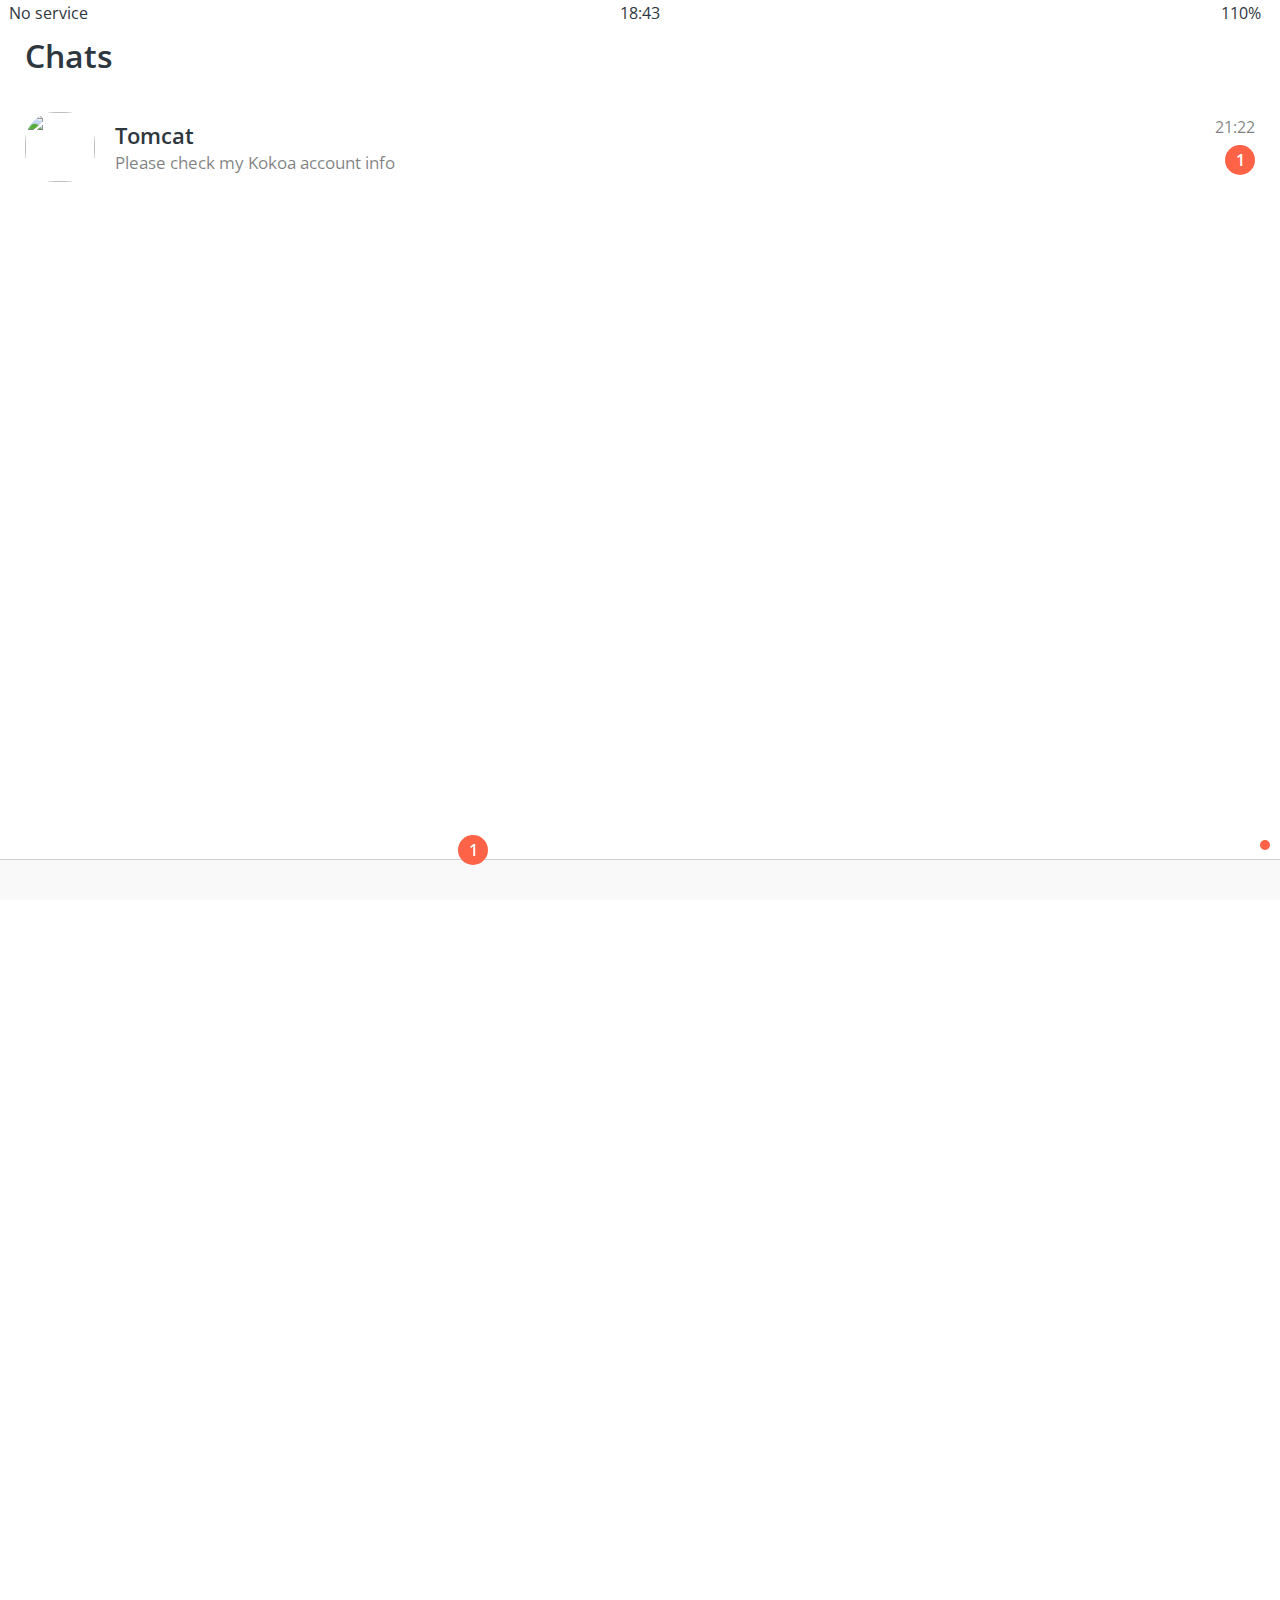
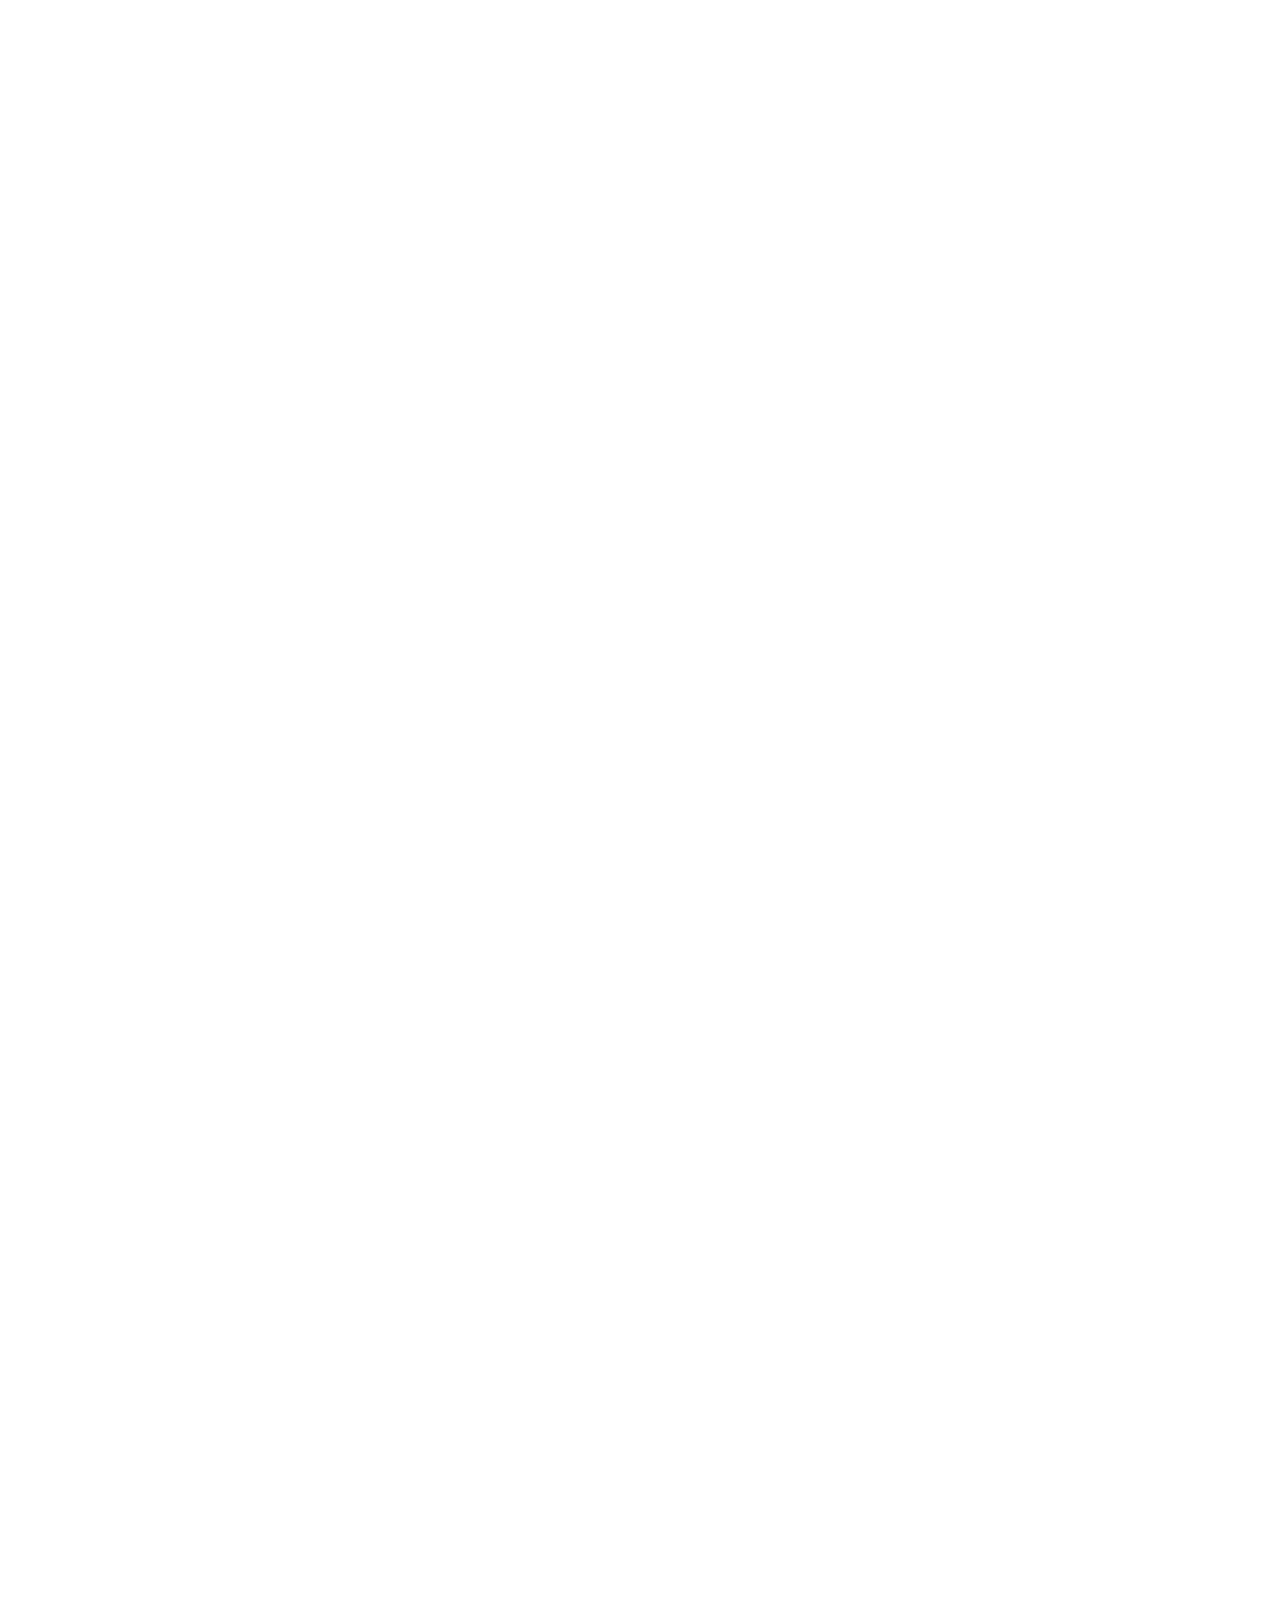
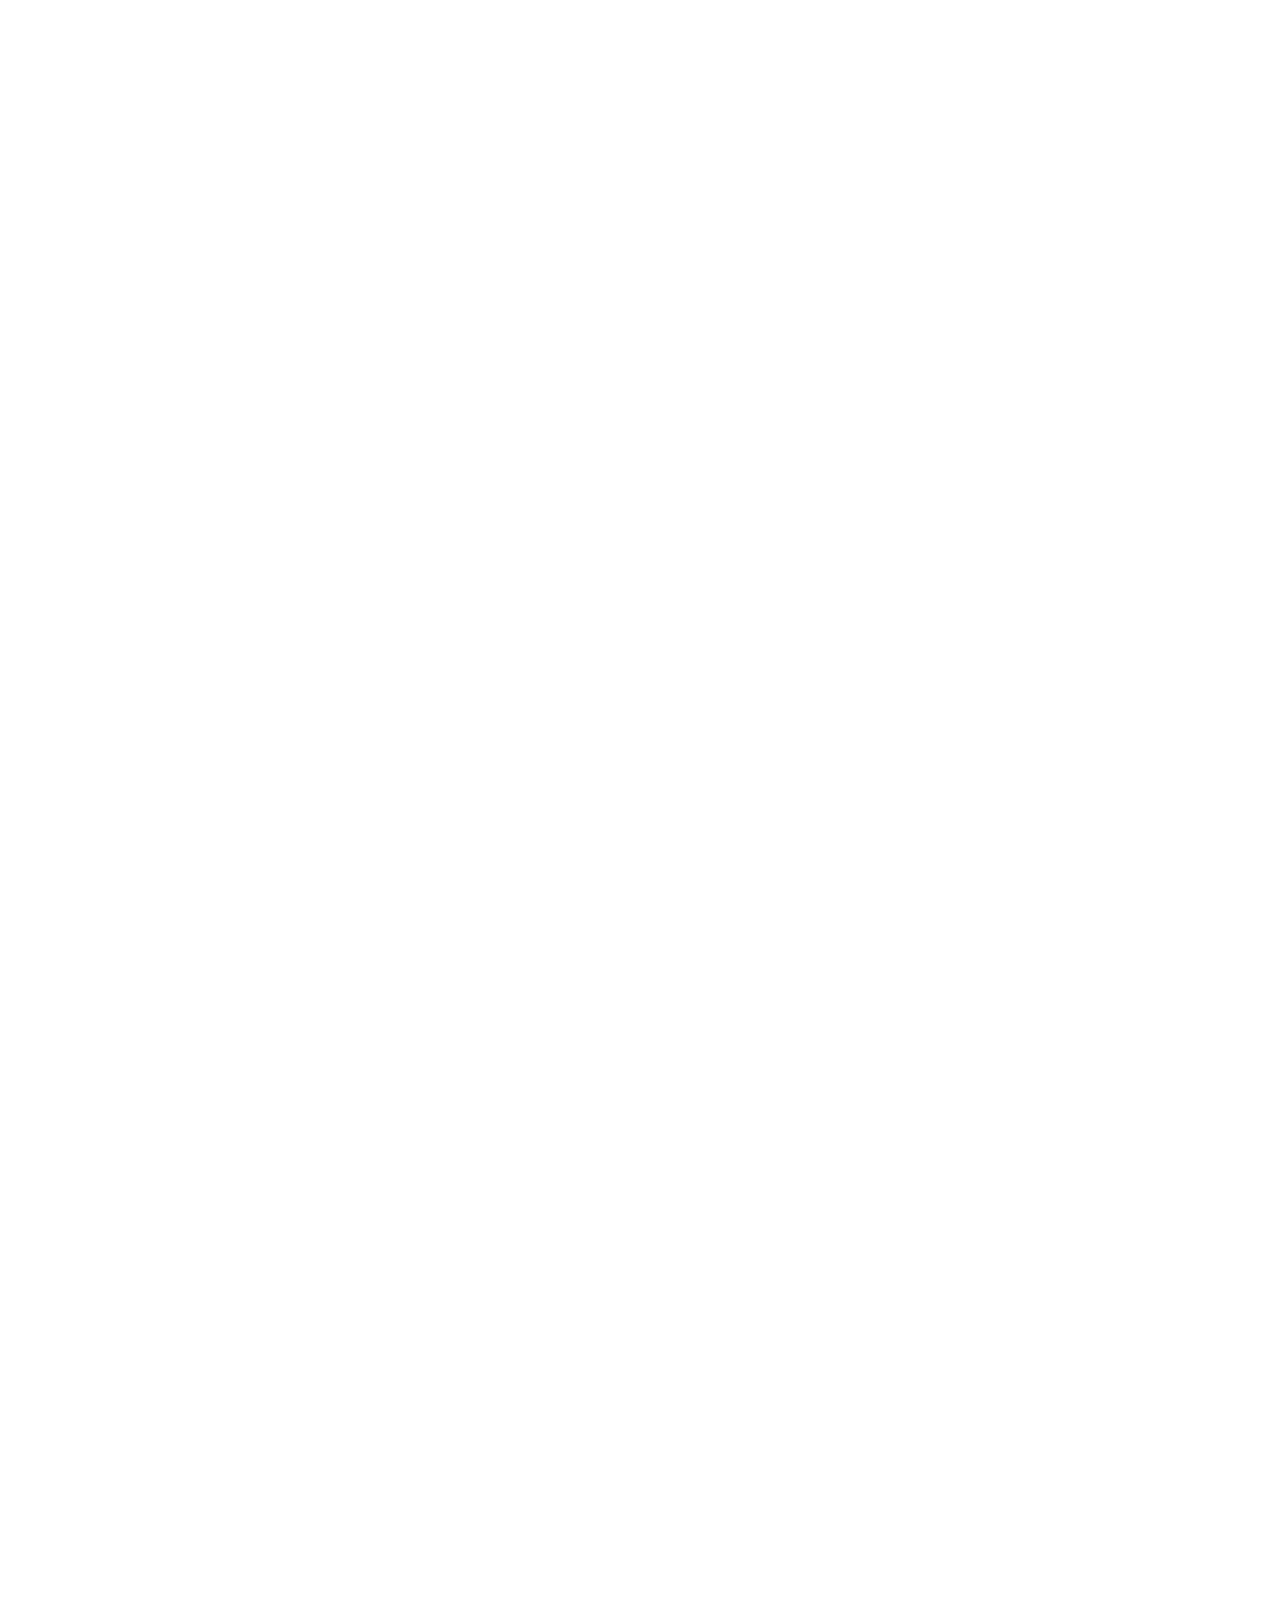
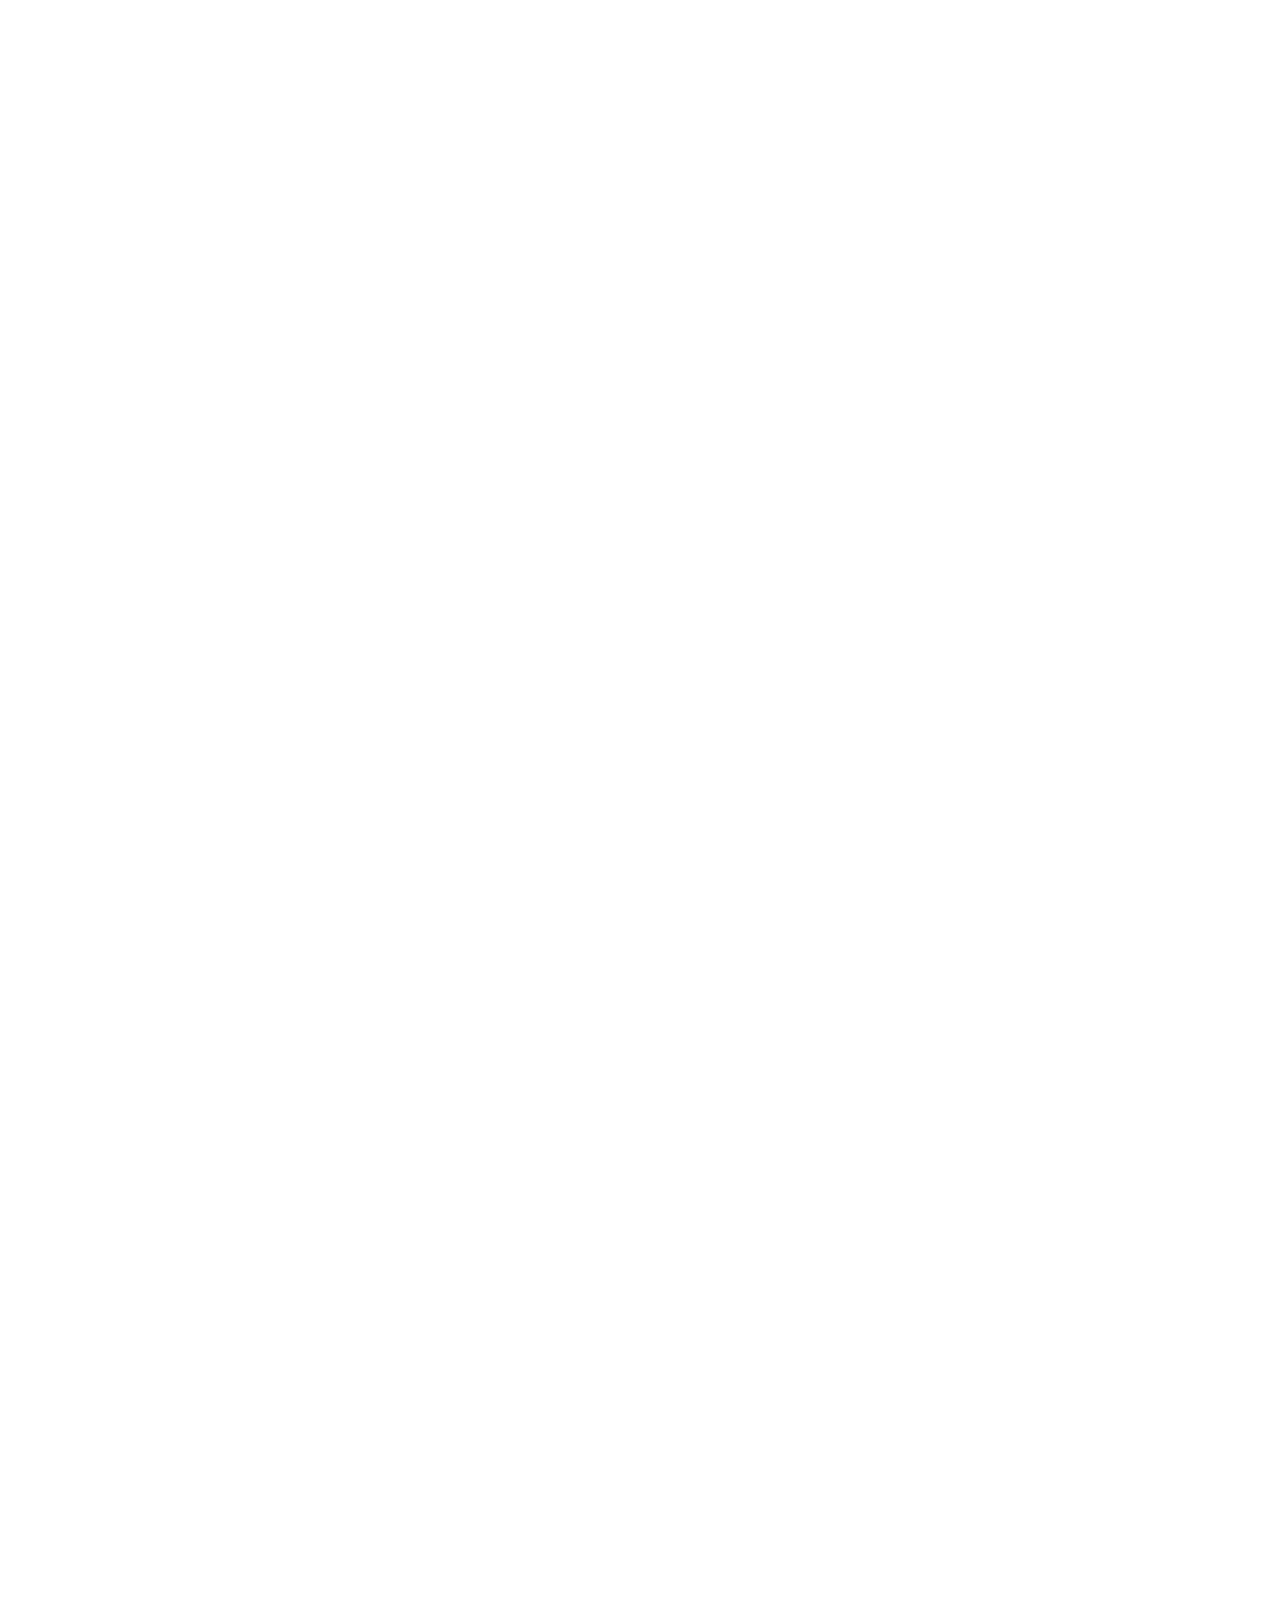
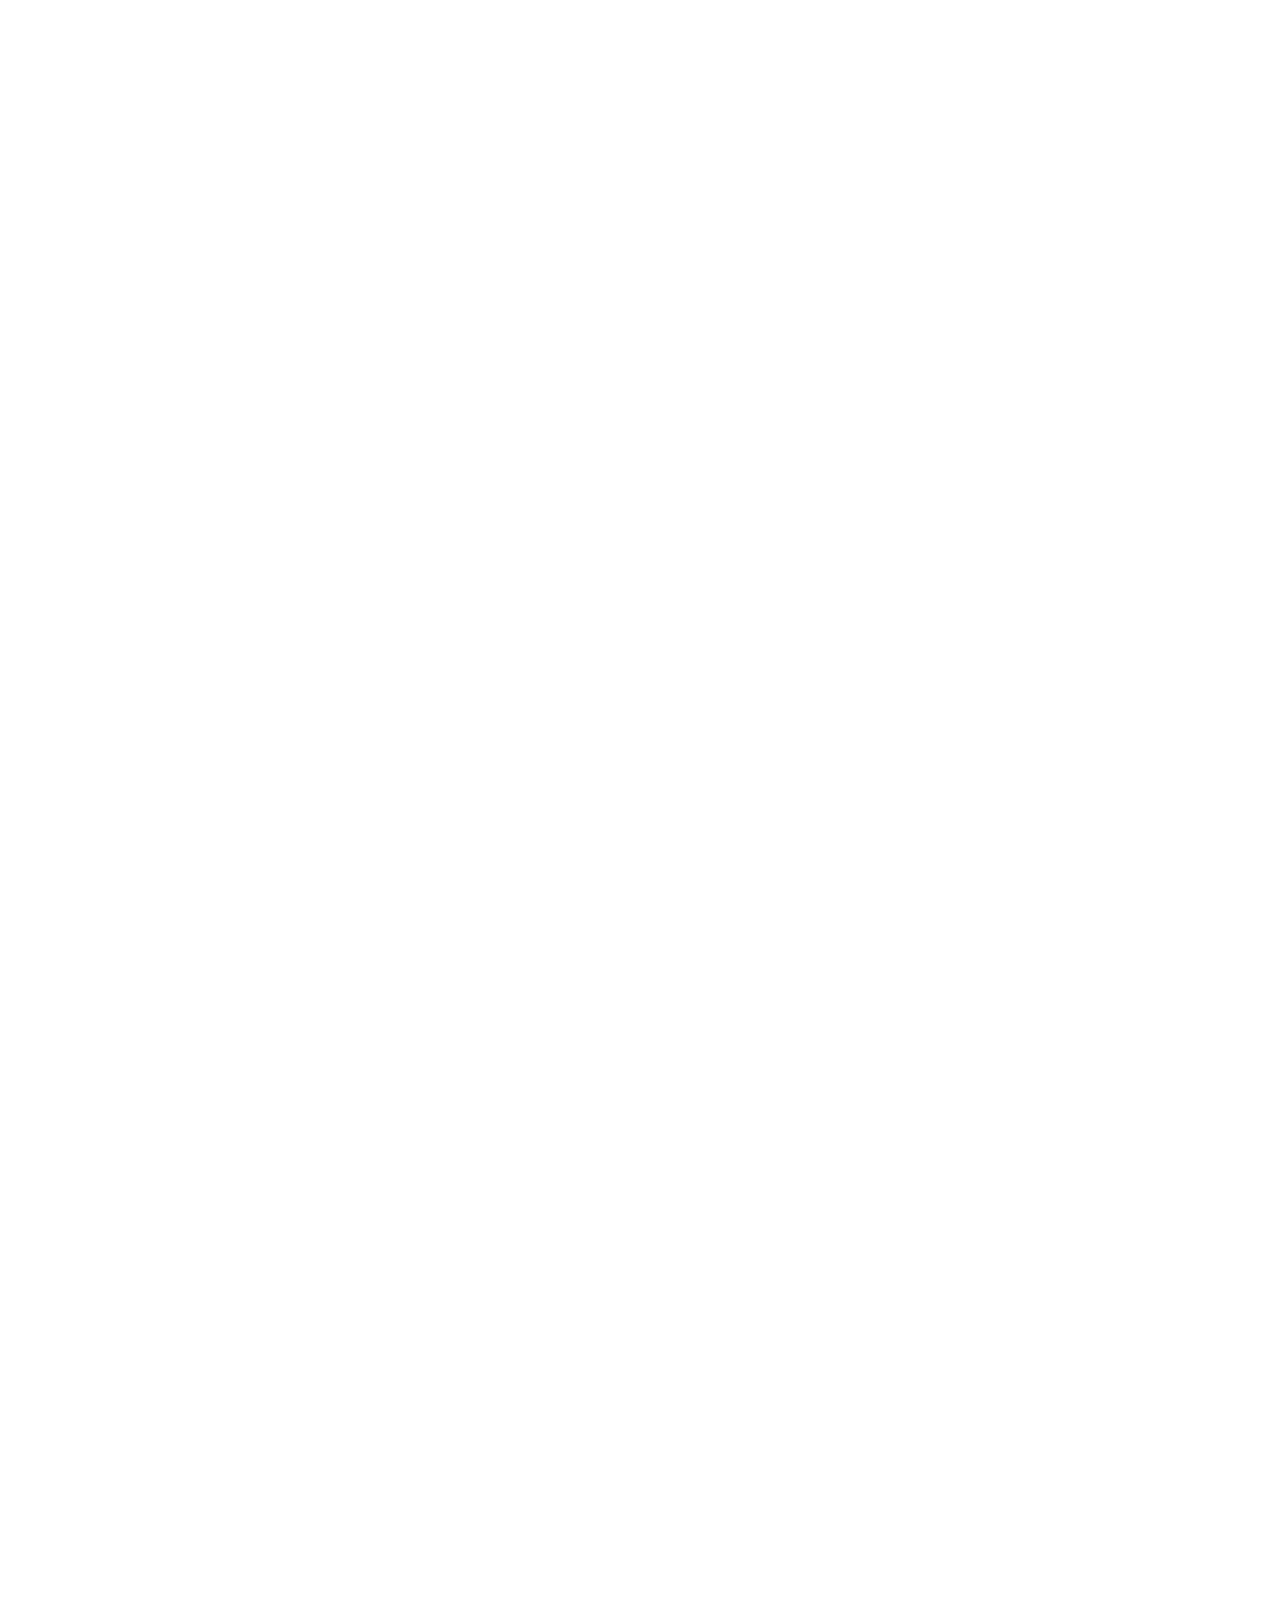
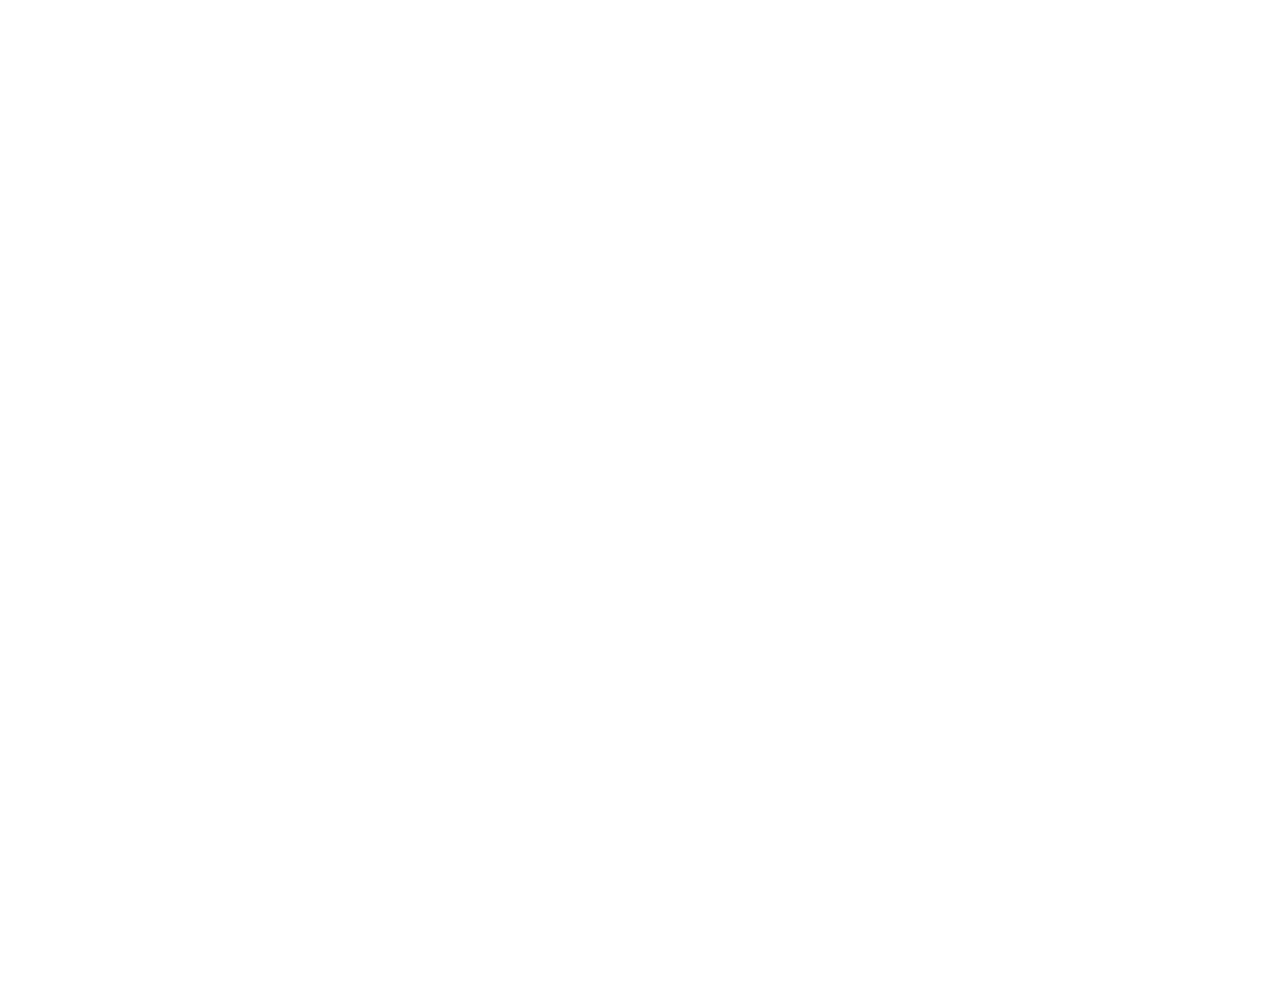
==== chats.html @ 16021a65 "chat window created" ====
<!DOCTYPE html>
<html lang="en">
    <head>
        <link rel="stylesheet" href="css/styles.css">
        <meta charset="UTF-8">
        <meta http-equiv="X-UA-Compatible" content="IE=edge">
        <meta name="viewport" content="width=device-width, initial-scale=1.0">
        <title>Chats - Kokoa talk</title>
    </head>
<body>
    <div class="status-bar">
        <div class="status-bar__column">
            <span>No service</span>
            <i class="fas fa-wifi"></i>
        </div>
        <div class="status-bar__column">
            <span>18:43</span>
        </div>
        <div class="status-bar__column">
            <span>110%</span>
            <i class="fas fa-battery-full fa-2x"></i>
            <i class="fas fa-bolt"></i>
        </div>
    </div>
    <header class="screen-header">
        <h1 class="screen-header__title">Chats</h1>
        <div class="screen-header__icons">
            <span><i class="fas fa-search fa-lg"></i></span>
            <span><i class="far fa-comment-dots fa-lg"></i></span>
            <span><i class="fas fa-music fa-lg"></i></span>
            <span><i class="fas fa-cog fa-lg"></i></span>
        </div>
    </header>
    <main class="main-screen">
        <div class="user-component">
            <div class="user-component__column">
                <img src="https://avatars.githubusercontent.com/u/97436830?v=4" class="user-component__avatar user-component__avatar" />
                <div class="user-component__text">
                    <h4 class="user-component__title">Tomcat</h4>
                    <h6 class="user-component__subtitle">Please check my Kokoa account info</h6>
                </div>
            </div>
            <div class="user-component__column">
                <span class="user-component__time">21:22</span>
                <div class="badge">1</div>
            </div>
        </div>
    </main>
    <nav class="nav">
        <ul class="nav__list">
            <li class="nav__btn">
                <a class="nav__link" href="friends.html">
                    <i class="far fa-user fa-2x"></i>
                </a>
            </li>
            <li class="nav__btn">
                <a class="nav__link" href="chats.html">
                    <span class="nav__notification badge">1</span>
                    <i class="fas fa-comment fa-2x"></i>
                </a>
            </li>
            <li class="nav__btn">
                <a class="nav__link" href="find.html">
                    <i class="fas fa-search fa-2x"></i></i>
                </a>
            </li>
            <li class="nav__btn">
                <a class="nav__link" href="more.html">
                    <span class="nav__notification-dot"></span>
                    <i class="fas fa-ellipsis-h fa-2x"></i>
                </a>
            </li>
        </ul>
    </nav>
    <script 
        src="https://kit.fontawesome.com/6478f529f2.js"
        crossorigin="anonymous"
    ></script>
</body>
</html>
---- css/styles.css ----
@import url('https://fonts.googleapis.com/css2?family=Caramel&family=MuseoModerno:ital,wght@1,100&family=Open+Sans:wght@400;600&display=swap');

@import "reset.css";
@import "variables.css";

/* Components */
@import "components/status-bar.css";
@import "components/nav-bar.css";
@import "components/screen-header.css";
@import "components/user-component.css";
@import "components/badge.css";

/* Screens */
@import "screens/login.css";
@import "screens/friends.css";


body {
    color: #2e363e;
    font-family: 'Open Sans', sans-serif;
    height: 1000vh;
}
.main-screen {
    padding: 0px var(--horizontal-space);
}
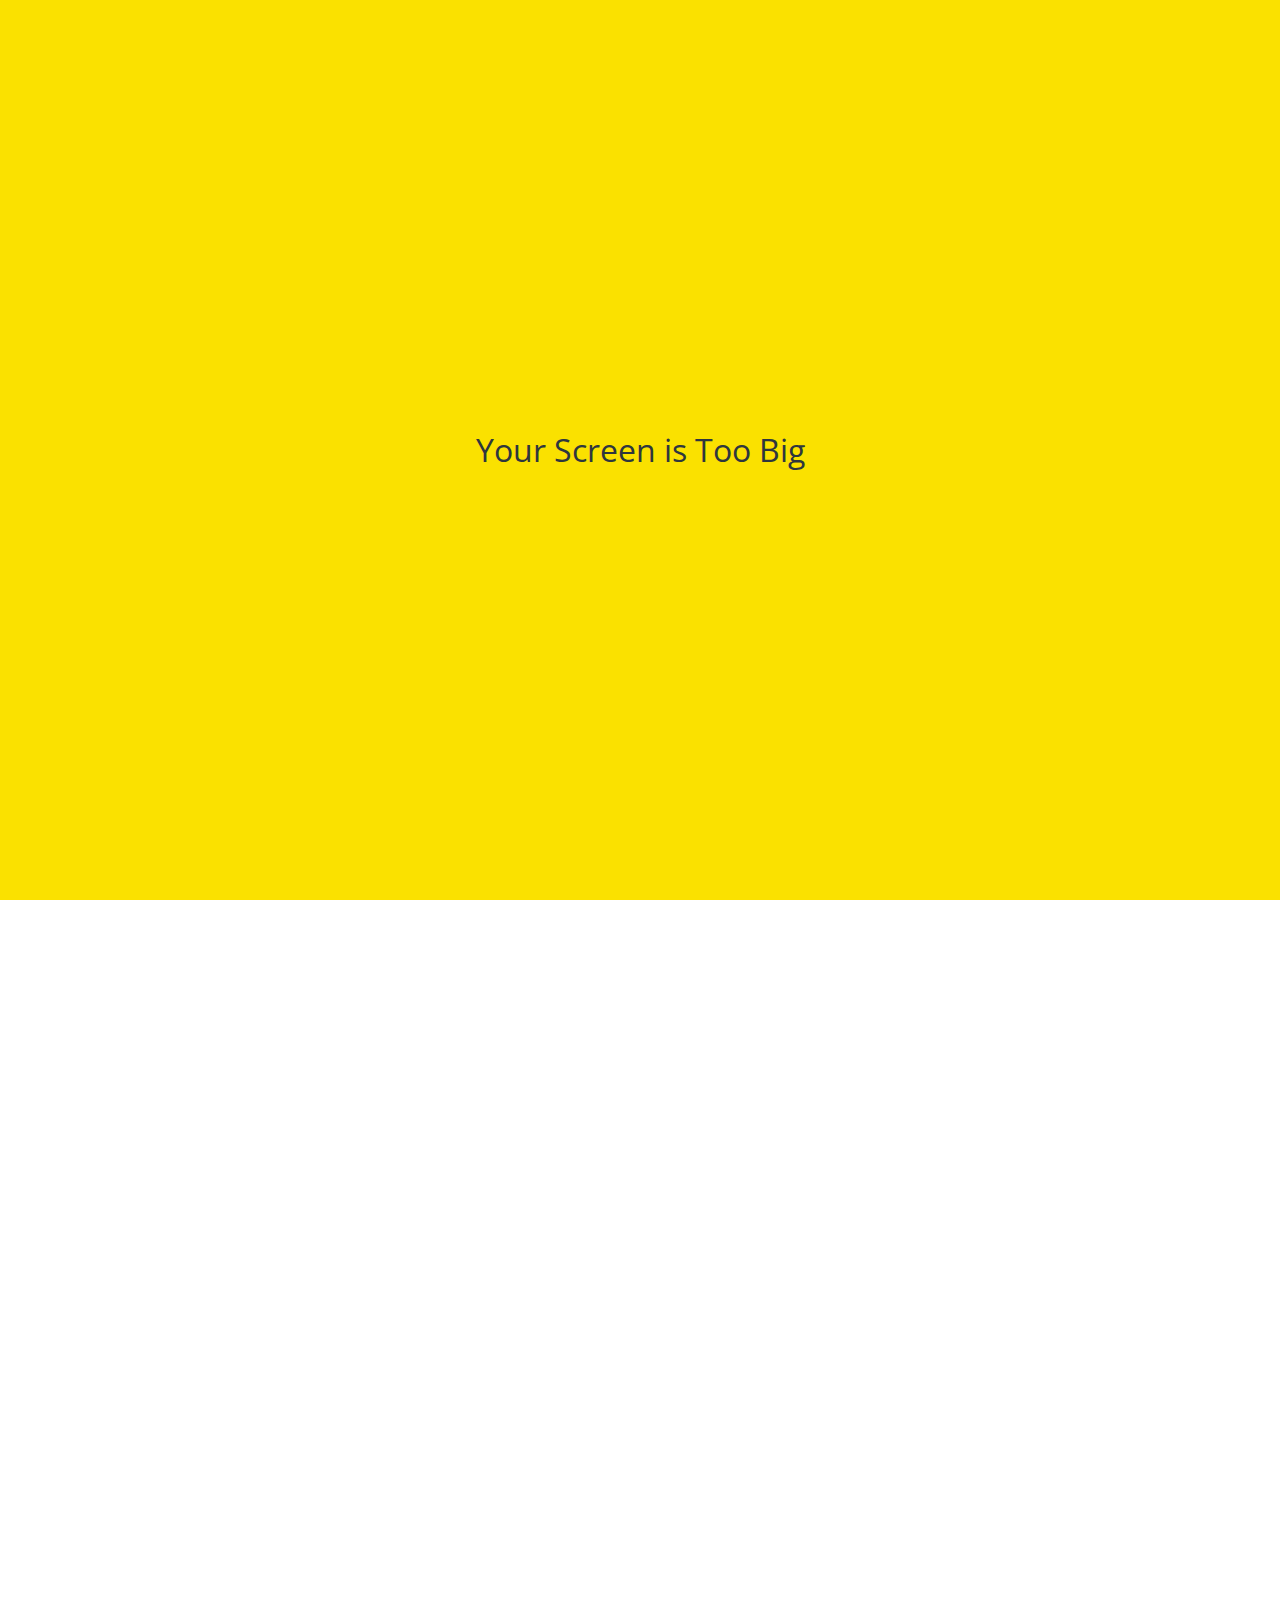
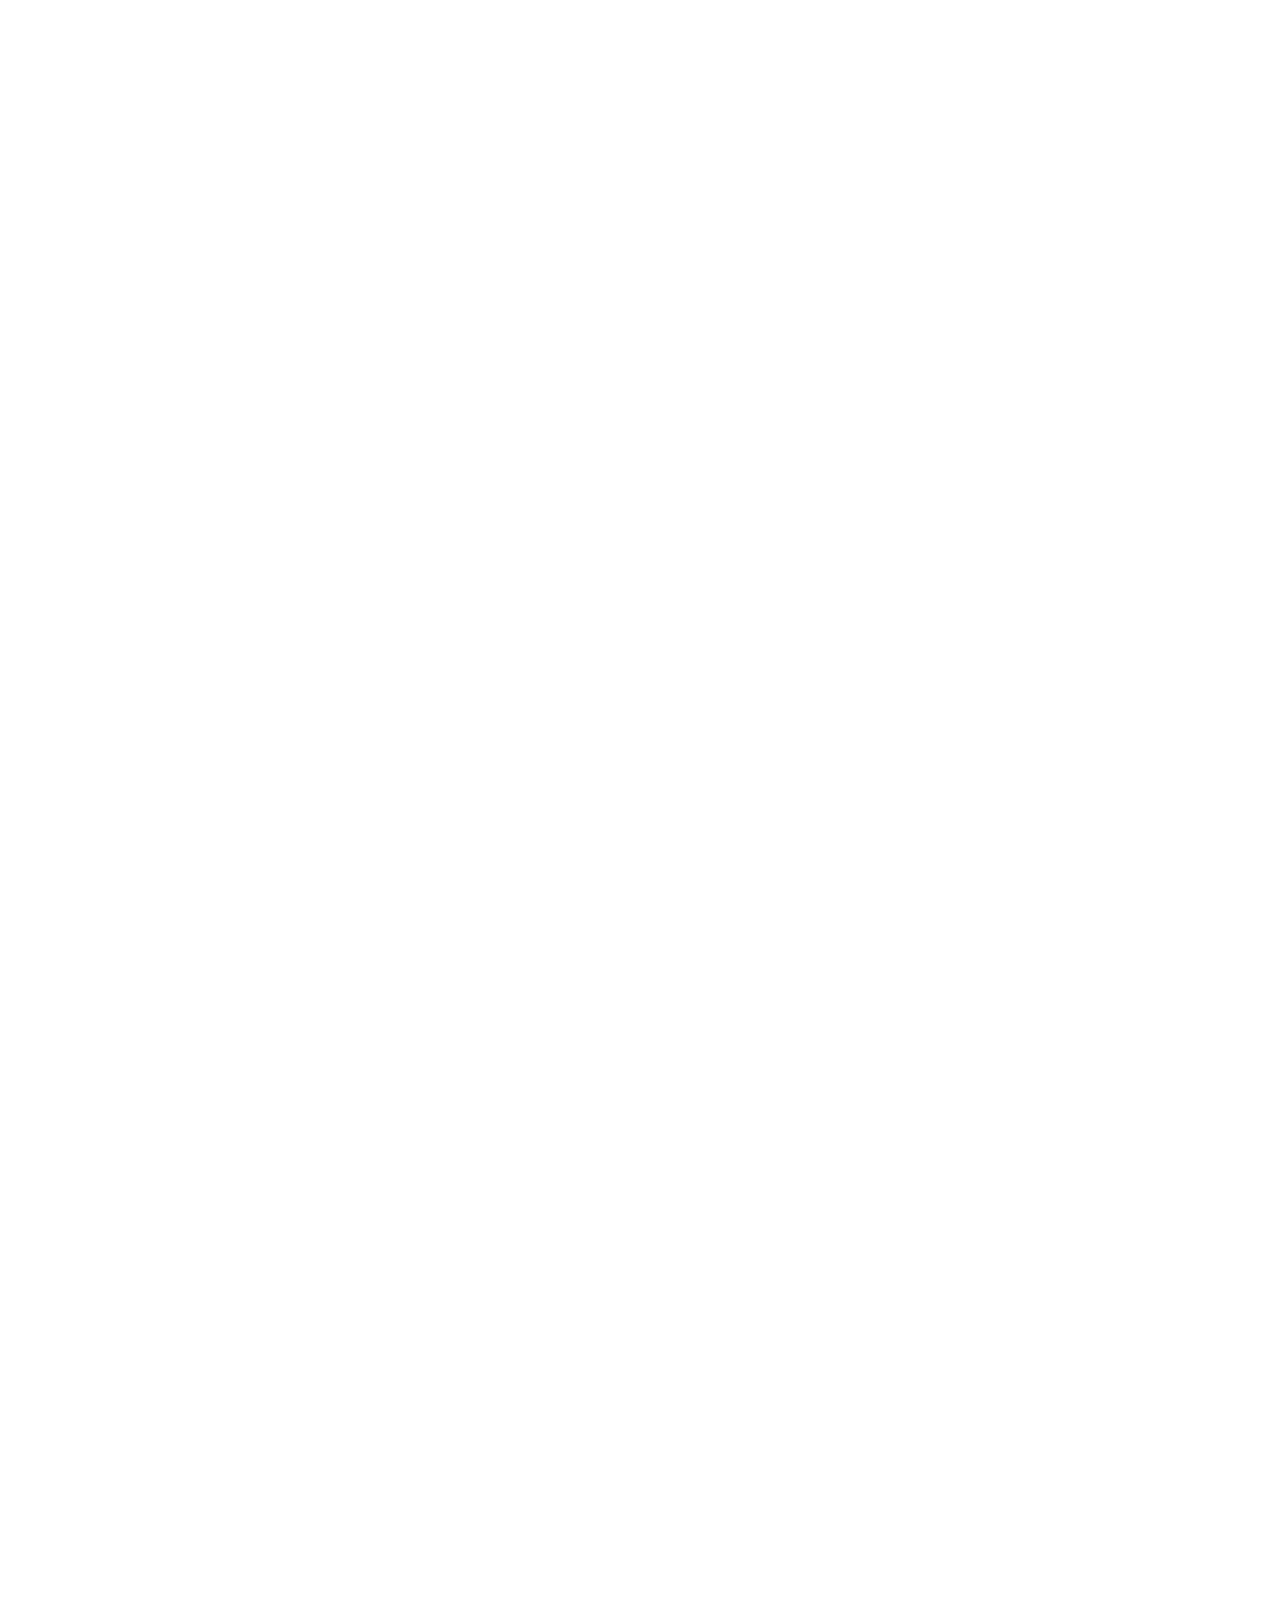
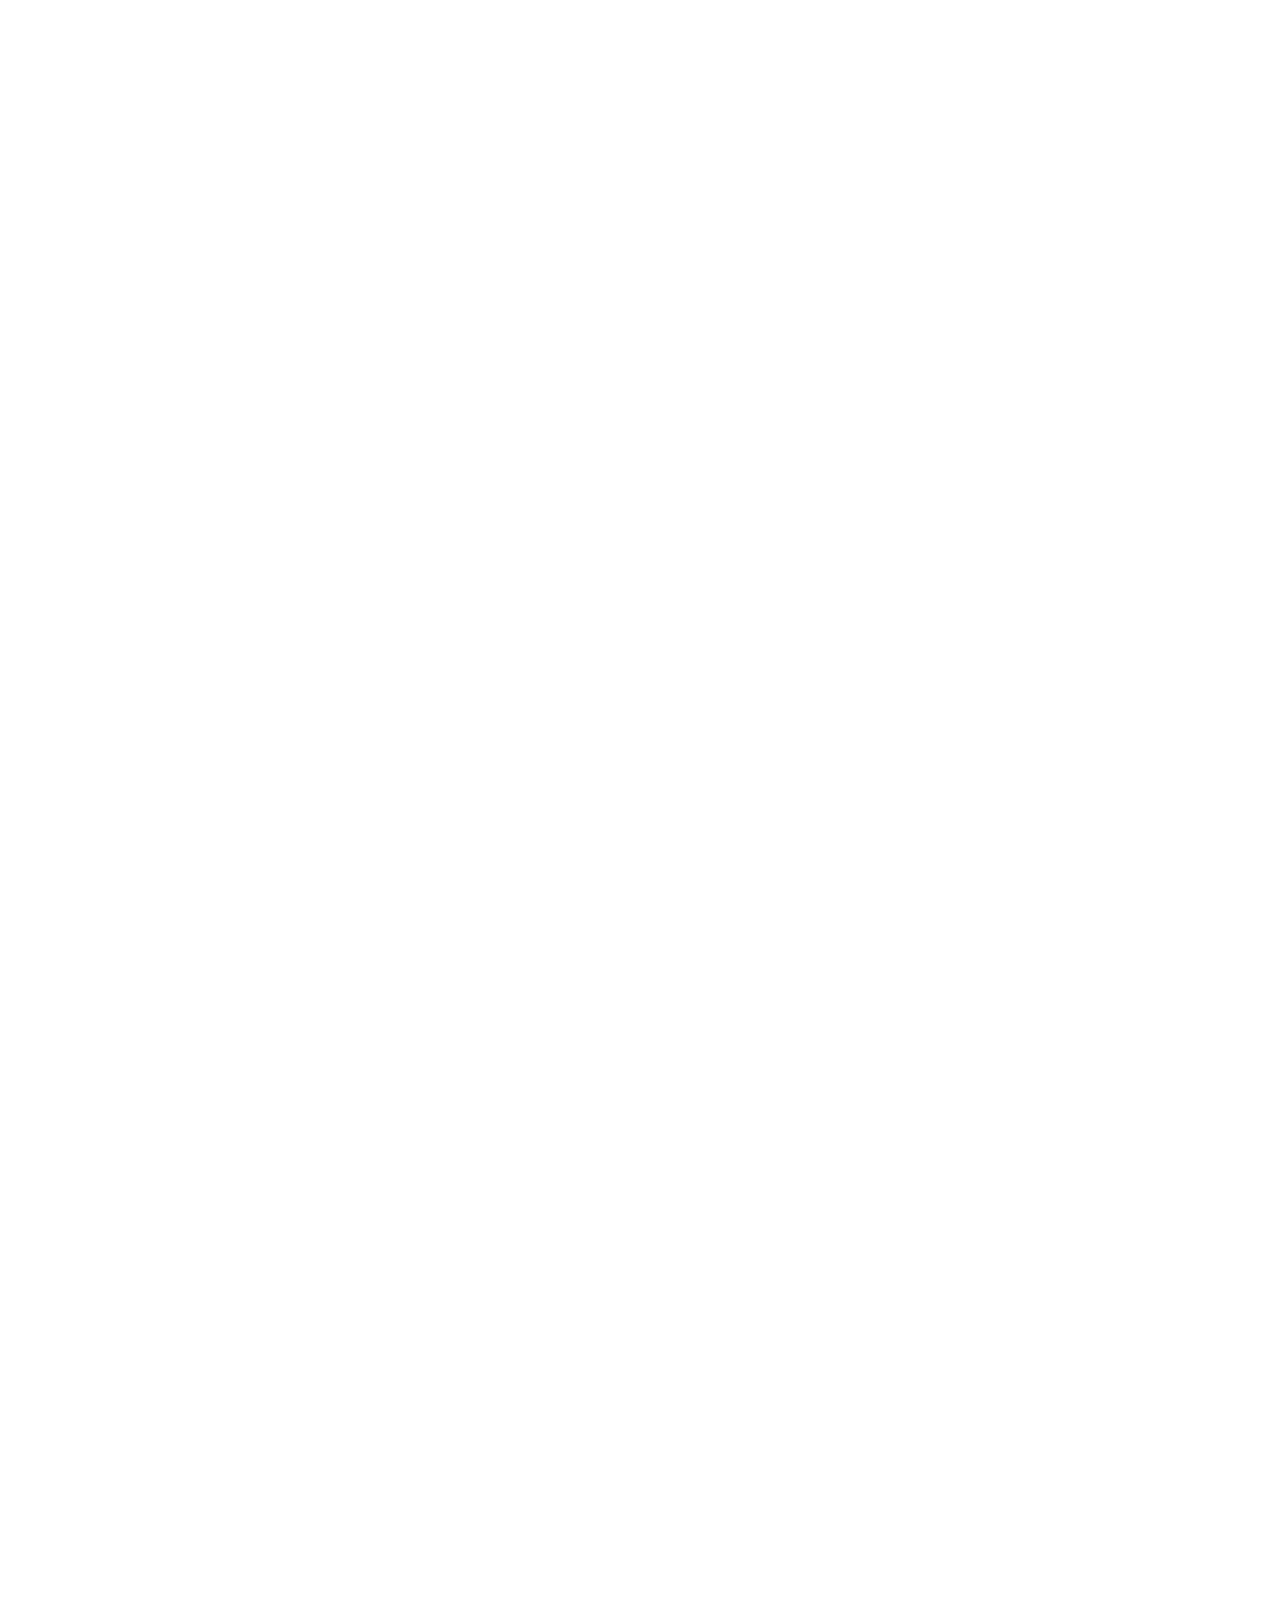
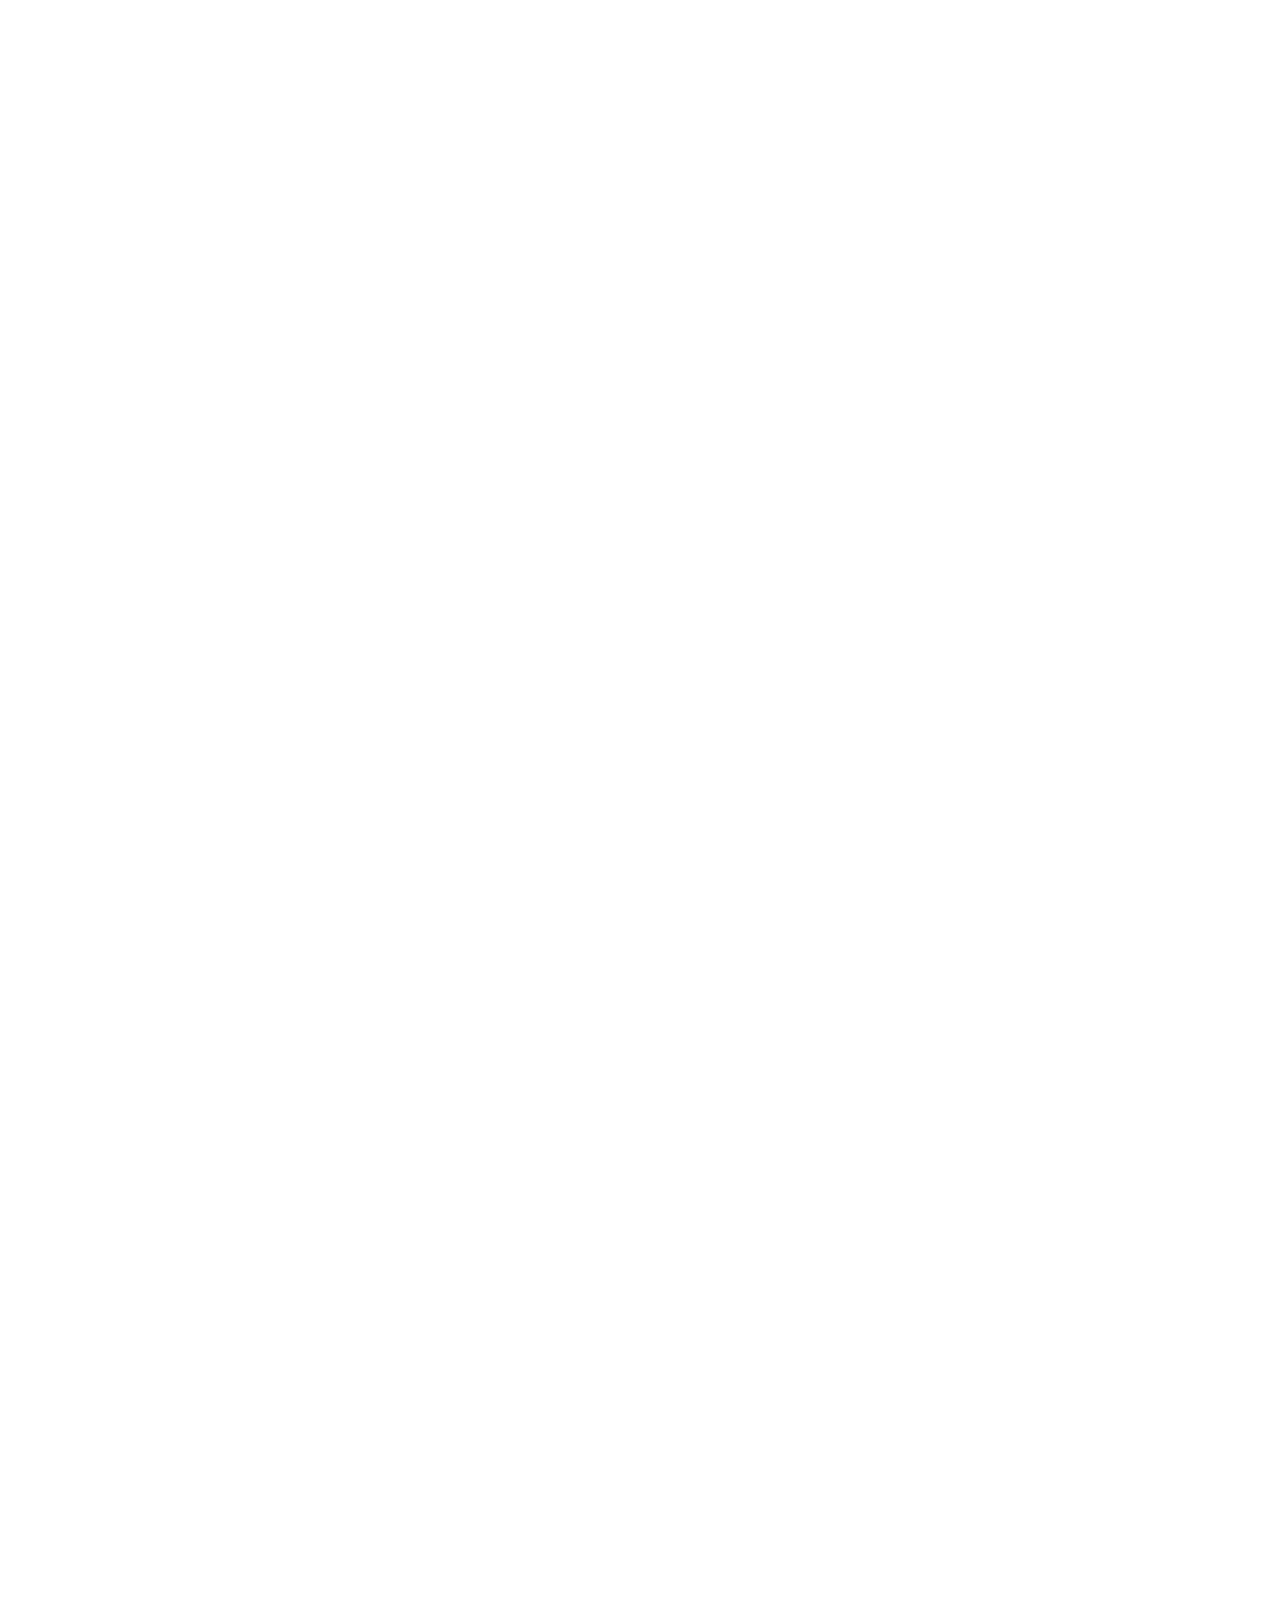
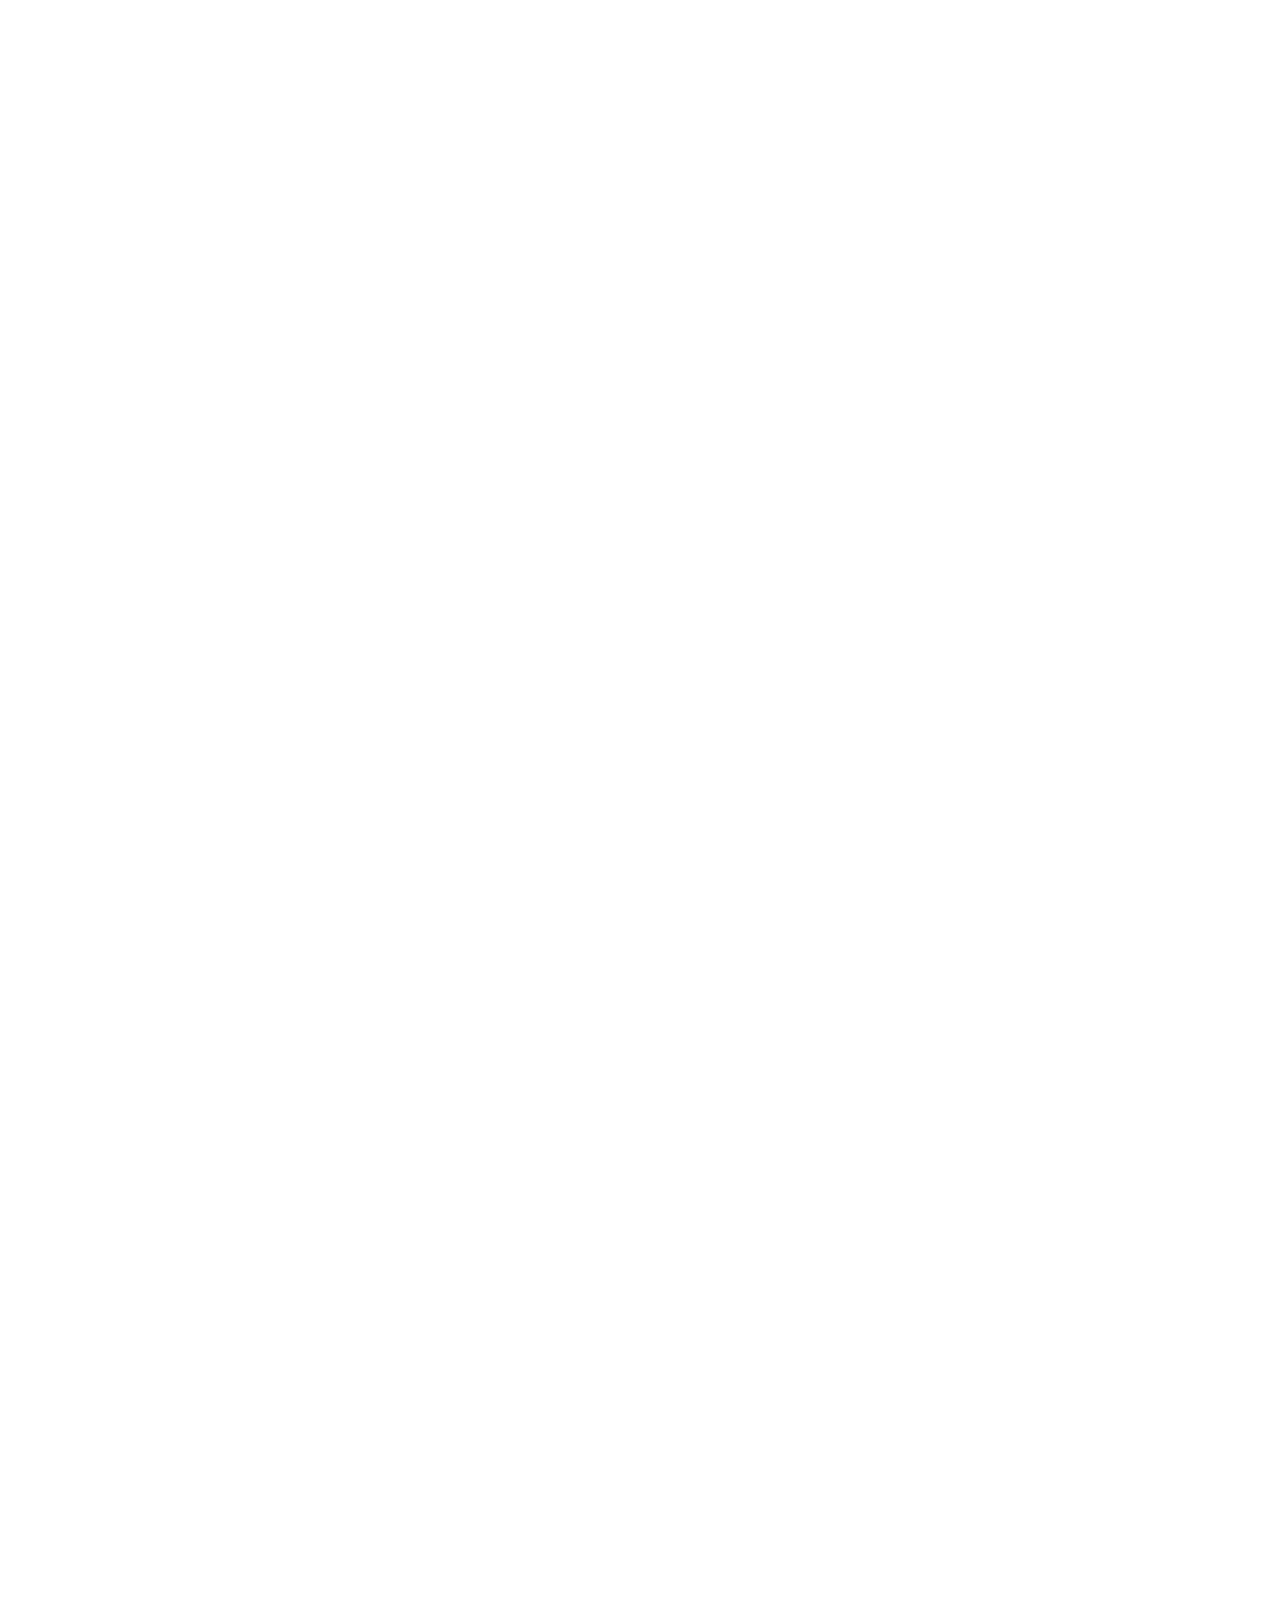
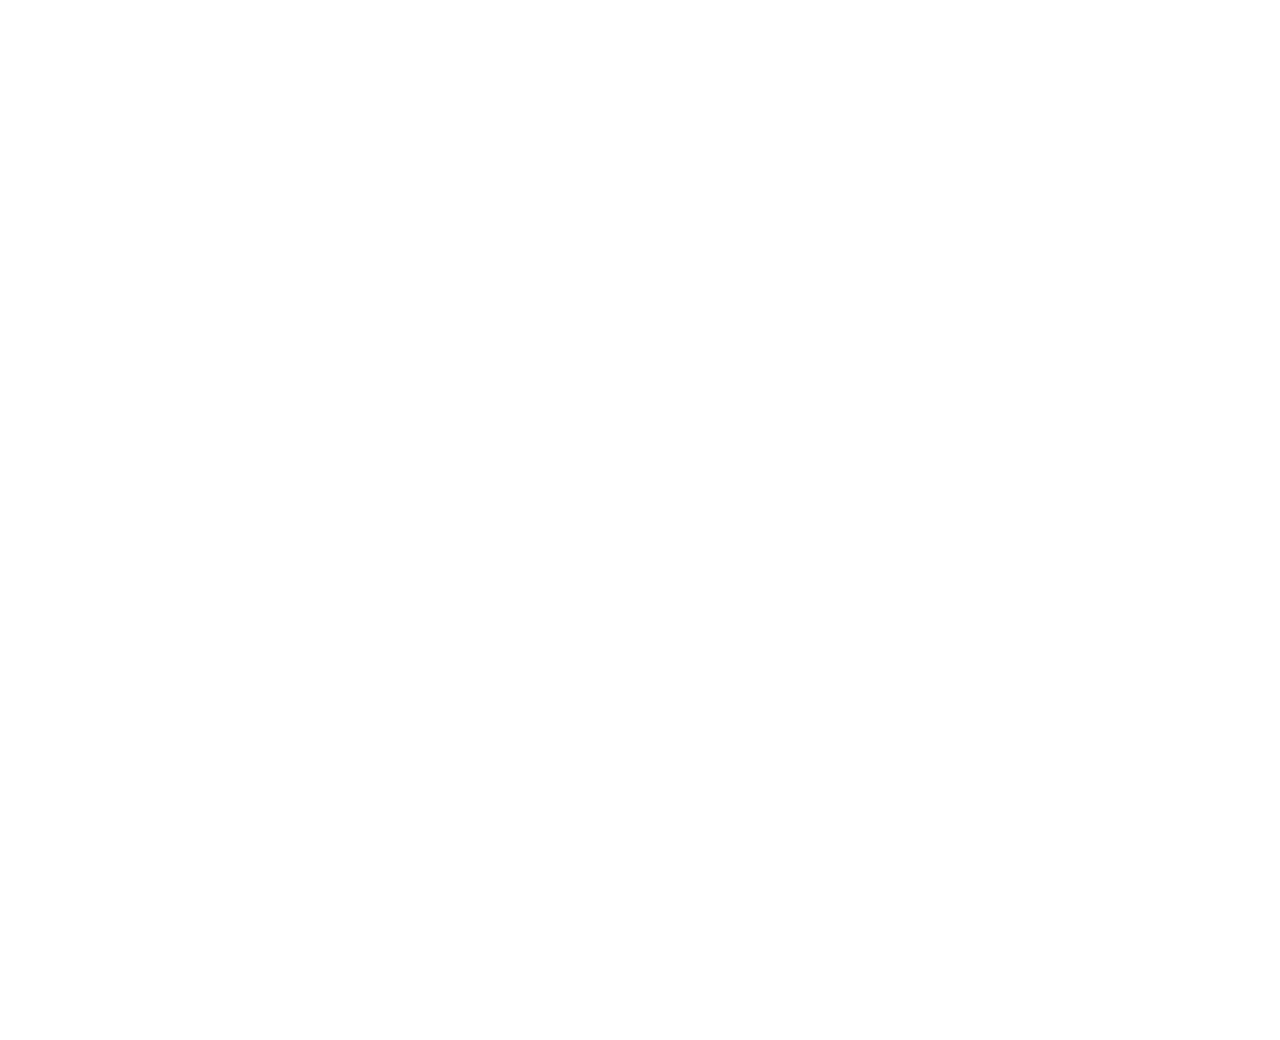
==== commit b093ec05: "chat & setting created, etc" ====
--- a/chats.html
+++ b/chats.html
@@ -7,6 +7,8 @@
         <meta name="viewport" content="width=device-width, initial-scale=1.0">
         <title>Chats - Kokoa talk</title>
     </head>
+
+
 <body>
     <div class="status-bar">
         <div class="status-bar__column">
@@ -22,6 +24,7 @@
             <i class="fas fa-bolt"></i>
         </div>
     </div>
+
     <header class="screen-header">
         <h1 class="screen-header__title">Chats</h1>
         <div class="screen-header__icons">
@@ -31,21 +34,25 @@
             <span><i class="fas fa-cog fa-lg"></i></span>
         </div>
     </header>
+
     <main class="main-screen">
-        <div class="user-component">
-            <div class="user-component__column">
-                <img src="https://avatars.githubusercontent.com/u/97436830?v=4" class="user-component__avatar user-component__avatar" />
-                <div class="user-component__text">
-                    <h4 class="user-component__title">Tomcat</h4>
-                    <h6 class="user-component__subtitle">Please check my Kokoa account info</h6>
+        <a href="chat.html">
+            <div class="user-component">
+                <div class="user-component__column">
+                    <img src="https://avatars.githubusercontent.com/u/97436830?v=4" class="user-component__avatar user-component__avatar" />
+                    <div class="user-component__text">
+                        <h4 class="user-component__title">Tomcat</h4>
+                        <h6 class="user-component__subtitle">Please check my Kokoa account info</h6>
+                    </div>
+                </div>
+                <div class="user-component__column">
+                    <span class="user-component__time">21:22</span>
+                    <div class="badge">1</div>
                 </div>
             </div>
-            <div class="user-component__column">
-                <span class="user-component__time">21:22</span>
-                <div class="badge">1</div>
-            </div>
-        </div>
+        </a>
     </main>
+
     <nav class="nav">
         <ul class="nav__list">
             <li class="nav__btn">
@@ -72,6 +79,13 @@
             </li>
         </ul>
     </nav>
+
+
+    <div id="no-mobile">
+        <span>Your Screen is Too Big</span>
+    </div>
+
+
     <script 
         src="https://kit.fontawesome.com/6478f529f2.js"
         crossorigin="anonymous"
--- a/css/styles.css
+++ b/css/styles.css
@@ -9,16 +9,25 @@
 @import "components/screen-header.css";
 @import "components/user-component.css";
 @import "components/badge.css";
+@import "components/point.css";
+@import "components/icon-row.css";
+@import "components/alt-screen-header.css";
+@import "components/no-mobile.css";
 
 /* Screens */
 @import "screens/login.css";
 @import "screens/friends.css";
+@import "screens/find.css";
+@import "screens/more.css";
+@import "screens/settings.css";
+@import "screens/chat.css";
 
 
 body {
     color: #2e363e;
     font-family: 'Open Sans', sans-serif;
     height: 1000vh;
+    padding-top: 40px;
 }
 .main-screen {
     padding: 0px var(--horizontal-space);
